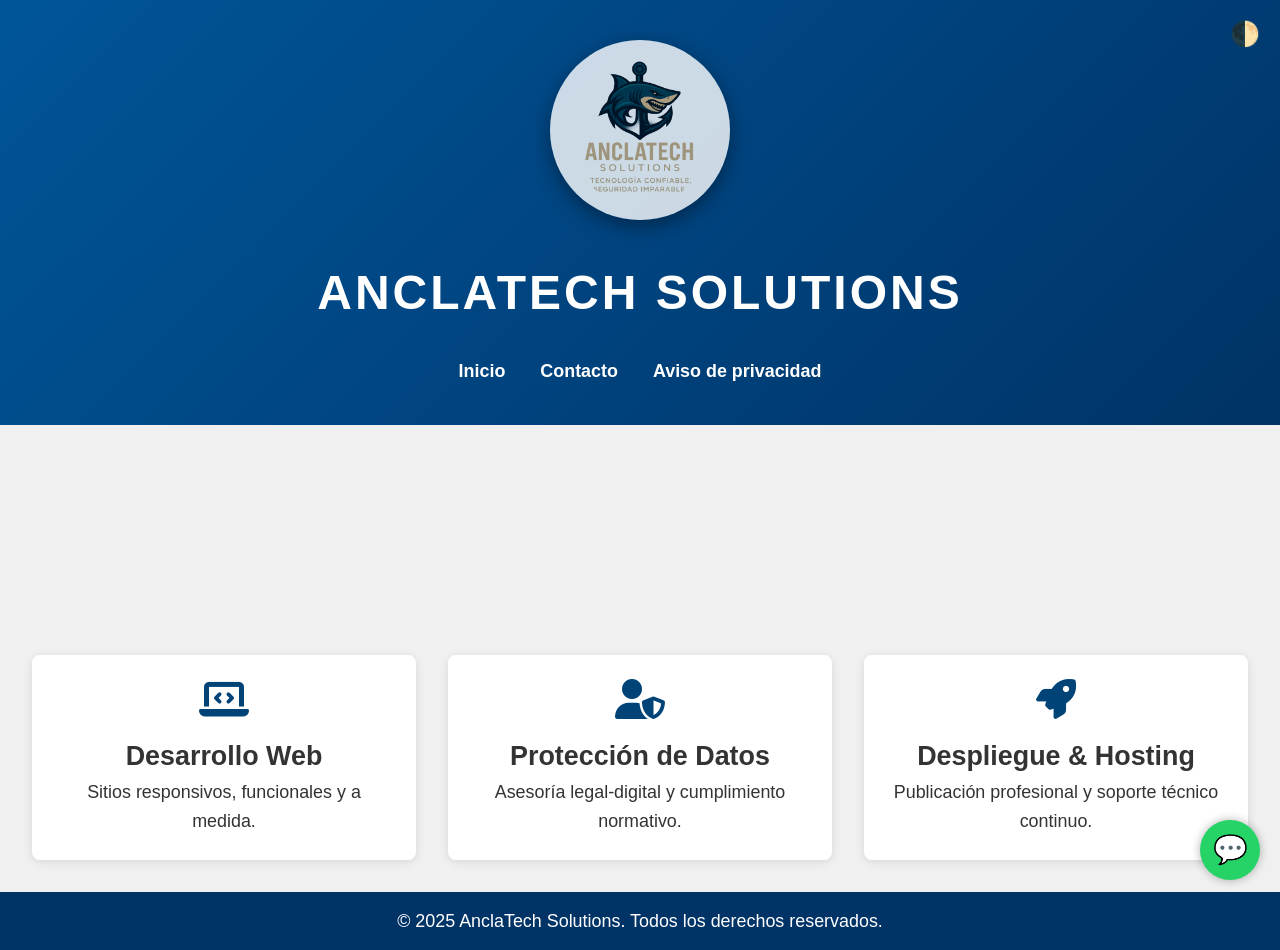
==== index.html @ 5b2b27bd "Initial commit: AnclaTech static site" ====
<!DOCTYPE html>
<html lang="es">
<head>
  <meta charset="UTF-8">
  <meta name="viewport" content="width=device-width, initial-scale=1.0">
  <title>AnclaTech Solutions</title>
  <link rel="stylesheet" href="estilos.css">
  <link rel="stylesheet" href="https://cdnjs.cloudflare.com/ajax/libs/font-awesome/6.5.0/css/all.min.css" />
</head>
<body>
  <header>
    <img src="imagenes/logotipo.png" alt="Logotipo de AnclaTech" class="logo animate-header">
    <h1 class="animate-header">AnclaTech Solutions</h1>
    <button id="modoToggle" title="Cambiar modo claro/oscuro">🌓</button>
    <nav>
      <ul>
        <li><a href="index.html">Inicio</a></li>
        <li><a href="contacto.html">Contacto</a></li>
        <li><a href="aviso-de-privacidad.html" target="_blank">Aviso de privacidad</a></li>
      </ul>
    </nav>
  </header>

  <main class="fade-in-on-scroll">
    <h2>Bienvenido a AnclaTech</h2>
    <p>Soluciones tecnológicas con precisión, eficiencia y compromiso.</p>
  </main>
  <section class="servicios-grid">
    <div class="servicio-card">
      <i class="fas fa-laptop-code"></i>
      <h2>Desarrollo Web</h2>
      <p>Sitios responsivos, funcionales y a medida.</p>
    </div>
  
    <div class="servicio-card">
      <i class="fas fa-user-shield"></i>
      <h2>Protección de Datos</h2>
      <p>Asesoría legal-digital y cumplimiento normativo.</p>
    </div>
  
    <div class="servicio-card">
      <i class="fas fa-rocket"></i>
      <h2>Despliegue & Hosting</h2>
      <p>Publicación profesional y soporte técnico continuo.</p>
    </div>
  </section>

  <footer>
    <p>&copy; 2025 AnclaTech Solutions. Todos los derechos reservados.</p>
  </footer>

  <!-- Botón flotante de WhatsApp -->
  <a href="https://wa.me/3221932610" class="whatsapp-button" target="_blank" title="Contáctanos por WhatsApp">💬</a>

  <!-- Script principal -->
  <script src="scripts.js"></script>
</body>
</html>
---- estilos.css ----
/* --- Reseteo básico --- */
* {
  margin: 0;
  padding: 0;
  box-sizing: border-box;
}

/* --- Fuente general y fondo claro --- */
body {
  font-family: 'Montserrat', sans-serif;
  background-color: #f0f0f0;
  color: #333;
  line-height: 1.6;
  transition: background-color 0.4s ease, color 0.4s ease;
  min-height: 100vh;
  display: flex;
  flex-direction: column;
  /* Tipografía escalable: 16–18px según pantalla */
  font-size: clamp(16px, 1.4vw, 18px);
}

/* --- Enlace de salto para accesibilidad --- */
.skip-link {
  position: absolute;
  left: -9999px;
  top: auto;
  width: 1px;
  height: 1px;
  overflow: hidden;
}
.skip-link:focus,
.skip-link:active {
  left: 10px;
  top: 10px;
  width: auto;
  height: auto;
  padding: 8px 12px;
  background: #003366;
  color: #fff;
  z-index: 10000;
  border-radius: 4px;
  text-decoration: none;
}

/* --- Indicadores de foco visibles para teclado --- */
a:focus-visible,
button:focus-visible,
input:focus-visible,
.btn-servicio:focus-visible {
  outline: 3px solid #ffbf47;
  outline-offset: 3px;
}

/* --- Modo oscuro --- */
body.modo-oscuro {
  background-color: #1e1e1e;
  color: #f0f0f0;
}

/* --- Encabezado --- */
header {
  background: linear-gradient(135deg, #005599, #003366); /* Degradado moderno */
  color: white;
  padding: 40px; /* Más espacio para aire visual */
  text-align: center;
  display: flex;
  flex-direction: column;
  align-items: center;
  justify-content: center;
  position: relative;
}

/* --- Logo --- */
.logo {
  width: 180px; /* Tamaño más grande para destacar */
  height: auto;
  margin-bottom: 20px;
  background-color: rgba(255, 255, 255, 0.8); /* Fondo blanco semitransparente */
  padding: 15px; /* Espaciado interno para separar el logotipo del fondo */
  border-radius: 50%; /* Bordes redondeados para un diseño moderno */
  box-shadow: 0 6px 20px rgba(0, 0, 0, 0.4); /* Sombra más intensa */
  transition: transform 0.3s ease, box-shadow 0.3s ease;
}

.logo:hover {
  transform: scale(1.2); /* Efecto de escala al pasar el cursor */
  box-shadow: 0 8px 25px rgba(0, 0, 0, 0.5); /* Sombra más intensa al pasar el cursor */
}

/* --- Título del encabezado --- */
header h1 {
  font-size: 3rem; /* Tamaño más grande para el título */
  margin: 15px 0;
  text-transform: uppercase;
  letter-spacing: 3px; /* Espaciado entre letras para un diseño más limpio */
}

/* --- Navegación --- */
nav {
  margin-top: 10px;
}

nav ul {
  list-style: none;
  display: flex;
  gap: 15px;
}

nav a {
  color: white;
  text-decoration: none;
  font-weight: bold;
  padding: 5px 10px;
  border-radius: 5px;
  transition: background-color 0.3s ease;
}

nav a:hover {
  background-color: #005599;
}

/* --- Botón de modo oscuro --- */
#modoToggle {
  position: absolute;
  top: 20px;
  right: 20px;
  background: transparent;
  border: none;
  font-size: 24px;
  color: white;
  cursor: pointer;
  transition: transform 0.3s ease;
}

#modoToggle:hover {
  transform: scale(1.2);
}

/* --- Sección principal --- */
main {
  flex-grow: 1;
  padding: 30px 20px;
  max-width: 900px;
  margin: 0 auto;
}

main h2 {
  margin-bottom: 10px;
  color: #003366;
  font-size: 2rem;
}

body.modo-oscuro main h2 {
  color: #59aaff;
}

/* --- Pie de página --- */
footer {
  background-color: #003366;
  color: white;
  text-align: center;
  padding: 15px;
}

/* --- Botón flotante de WhatsApp --- */
.whatsapp-button {
  position: fixed;
  bottom: 20px;
  right: 20px;
  font-size: 28px;
  background-color: #25D366;
  color: white;
  border: none;
  border-radius: 50%;
  width: 60px;
  height: 60px;
  display: flex;
  justify-content: center;
  align-items: center;
  text-decoration: none;
  box-shadow: 0 0 10px rgba(0,0,0,0.3);
  transition: transform 0.3s ease;
  z-index: 1000;
}

.whatsapp-button:hover {
  transform: scale(1.1);
  background-color: #128c7e;
}

/* --- Animaciones --- */
.animate-header {
  animation: fadeIn 1s ease-in-out forwards;
  opacity: 0;
}

.fade-in-on-scroll {
  opacity: 0;
  transform: translateY(20px);
  transition: opacity 0.6s ease, transform 0.6s ease;
}

.fade-in-on-scroll.visible {
  opacity: 1;
  transform: translateY(0);
}

/* --- Efecto de fade-in --- */
@keyframes fadeIn {
  from {
    opacity: 0;
    transform: translateY(-20px);
  }
  to {
    opacity: 1;
    transform: translateY(0);
  }
}

/* --- Tarjetas de Servicios --- */
.servicios-grid {
  display: grid;
  grid-template-columns: repeat(auto-fit, minmax(260px, 1fr));
  gap: 2rem;
  padding: 2rem;
  margin-top: 3rem;
}

.servicio-card {
  background: #ffffff;
  border-radius: 8px;
  padding: 1.5rem;
  text-align: center;
  box-shadow: 0 2px 10px rgba(0,0,0,0.1);
  transition: transform 0.3s ease, box-shadow 0.3s ease;
}

.servicio-card:hover {
  transform: scale(1.03);
  box-shadow: 0 6px 20px rgba(0,0,0,0.2);
}

.servicio-card i {
  font-size: 2.5rem;
  color: #004477;
  margin-bottom: 1rem;
}

.servicio-card:hover i {
  color: #0077cc;
}

/* --- Sección de Servicios --- */
.servicios {
  text-align: center;
  padding: 50px 20px;
  background: linear-gradient(135deg, #f0f0f0, #e0e0e0);
}

.servicios h2 {
  font-size: 2.5rem;
  color: #003366;
  margin-bottom: 10px;
}

.servicios p {
  font-size: 1.2rem;
  color: #555;
  margin-bottom: 30px;
}

/* --- Botón en las tarjetas --- */
.btn-servicio {
  margin-top: 15px;
  padding: 10px 20px;
  background-color: #003366;
  color: white;
  border: none;
  border-radius: 5px;
  cursor: pointer;
  transition: background-color 0.3s ease;
}

.btn-servicio:hover {
  background-color: #005599;
}

/* --- Ajustes responsive y de lectura --- */
@media (max-width: 900px) {
  header {
    padding: 28px;
  }
  .logo {
    width: 140px;
  }
  header h1 {
    font-size: 2rem;
  }
  main {
    padding: 20px;
    max-width: 100%;
  }
}

@media (max-width: 600px) {
  header {
    padding: 18px;
  }
  .logo {
    width: 120px;
  }
  header h1 {
    font-size: 1.6rem;
  }
  main {
    padding: 16px;
  }
}

/* Aumentar legibilidad en grandes pantallas */
@media (min-width: 1200px) {
  main {
    max-width: 1100px;
  }
}

/* --- Banner de cookies --- */
.cookie-banner {
  position: fixed;
  left: 16px;
  right: 16px;
  bottom: 16px;
  background: rgba(0, 51, 102, 0.98);
  color: #fff;
  padding: 14px 16px;
  border-radius: 8px;
  box-shadow: 0 8px 30px rgba(0,0,0,0.25);
  z-index: 2000;
}
.cookie-inner {
  display: flex;
  align-items: center;
  gap: 12px;
  justify-content: space-between;
}
.cookie-inner p {
  margin: 0;
  font-size: 0.95rem;
  color: #f0f6fb;
}
.cookie-actions {
  display: flex;
  gap: 10px;
  align-items: center;
}
.cookie-link {
  color: #cfe8ff;
  text-decoration: underline;
  font-size: 0.95rem;
}

@media (max-width: 520px) {
  .cookie-inner { flex-direction: column; align-items: flex-start; }
  .cookie-actions { width: 100%; justify-content: flex-start; }
}
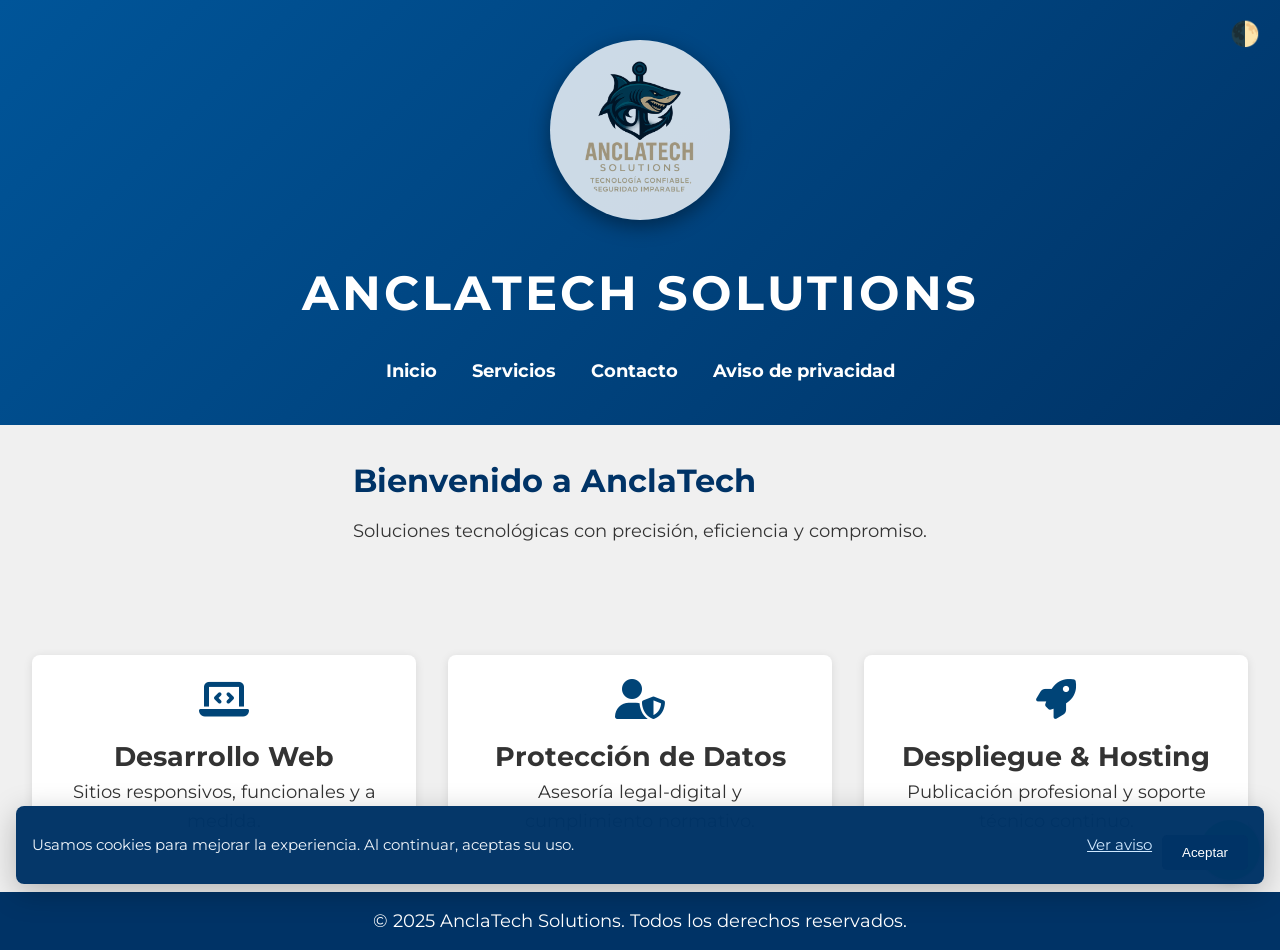
==== commit cb1a4a3d: "Corregir política de seguridad: permitir carga de imágenes y logotipo" ====
--- a/index.html
+++ b/index.html
@@ -3,41 +3,55 @@
 <head>
   <meta charset="UTF-8">
   <meta name="viewport" content="width=device-width, initial-scale=1.0">
-  <title>AnclaTech Solutions</title>
+  <meta name="description" content="AnclaTech Solutions: Soluciones tecnológicas con precisión, eficiencia y compromiso. Desarrollo web, protección de datos y hosting desde Puerto Vallarta.">
+  <meta name="keywords" content="desarrollo web, soluciones tecnológicas, hosting, protección de datos, Puerto Vallarta">
+  <meta property="og:type" content="website">
+  <meta property="og:title" content="AnclaTech Solutions - Soluciones Tecnológicas">
+  <meta property="og:description" content="Soluciones tecnológicas con precisión, eficiencia y compromiso.">
+  <meta property="og:image" content="https://anclatech.com/imagenes/logotipo.png">
+  <meta property="og:url" content="https://anclatech.com">
+  <meta name="theme-color" content="#003366">
+  <title>AnclaTech Solutions - Soluciones Tecnológicas Profesionales</title>
   <link rel="stylesheet" href="estilos.css">
-  <link rel="stylesheet" href="https://cdnjs.cloudflare.com/ajax/libs/font-awesome/6.5.0/css/all.min.css" />
+  <link rel="preconnect" href="https://fonts.googleapis.com">
+  <link rel="preconnect" href="https://fonts.gstatic.com" crossorigin>
+  <link href="https://fonts.googleapis.com/css2?family=Montserrat:wght@400;600;700&display=swap" rel="stylesheet">
+  <link rel="stylesheet" href="https://cdnjs.cloudflare.com/ajax/libs/font-awesome/6.5.0/css/all.min.css">
 </head>
 <body>
+  <a class="skip-link" href="#contenido">Saltar al contenido principal</a>
   <header>
     <img src="imagenes/logotipo.png" alt="Logotipo de AnclaTech" class="logo animate-header">
     <h1 class="animate-header">AnclaTech Solutions</h1>
-    <button id="modoToggle" title="Cambiar modo claro/oscuro">🌓</button>
+    <button id="modoToggle" title="Cambiar modo claro/oscuro">&#127763;</button>
     <nav>
       <ul>
         <li><a href="index.html">Inicio</a></li>
+        <li><a href="servicios.html">Servicios</a></li>
         <li><a href="contacto.html">Contacto</a></li>
-        <li><a href="aviso-de-privacidad.html" target="_blank">Aviso de privacidad</a></li>
+        <li><a href="aviso-de-privacidad.html" target="_blank" rel="noopener">Aviso de privacidad</a></li>
       </ul>
     </nav>
   </header>
 
-  <main class="fade-in-on-scroll">
+  <main id="contenido" class="fade-in-on-scroll">
     <h2>Bienvenido a AnclaTech</h2>
     <p>Soluciones tecnológicas con precisión, eficiencia y compromiso.</p>
   </main>
+
   <section class="servicios-grid">
     <div class="servicio-card">
       <i class="fas fa-laptop-code"></i>
       <h2>Desarrollo Web</h2>
       <p>Sitios responsivos, funcionales y a medida.</p>
     </div>
-  
+
     <div class="servicio-card">
       <i class="fas fa-user-shield"></i>
       <h2>Protección de Datos</h2>
       <p>Asesoría legal-digital y cumplimiento normativo.</p>
     </div>
-  
+
     <div class="servicio-card">
       <i class="fas fa-rocket"></i>
       <h2>Despliegue & Hosting</h2>
@@ -50,9 +64,20 @@
   </footer>
 
   <!-- Botón flotante de WhatsApp -->
-  <a href="https://wa.me/3221932610" class="whatsapp-button" target="_blank" title="Contáctanos por WhatsApp">💬</a>
+  <a href="https://wa.me/3221932610" class="whatsapp-button" target="_blank" rel="noopener" title="Contáctanos por WhatsApp">&#128172;</a>
+
+  <!-- Banner de cookies -->
+  <div id="cookie-banner" class="cookie-banner" hidden>
+    <div class="cookie-inner">
+      <p>Usamos cookies para mejorar la experiencia. Al continuar, aceptas su uso.</p>
+      <div class="cookie-actions">
+        <a class="cookie-link" href="aviso-de-privacidad.html" target="_blank" rel="noopener">Ver aviso</a>
+        <button id="acceptCookies" class="btn-servicio" type="button">Aceptar</button>
+      </div>
+    </div>
+  </div>
 
   <!-- Script principal -->
-  <script src="scripts.js"></script>
+  <script src="script.js"></script>
 </body>
-</html>+</html>
--- a/estilos.css
+++ b/estilos.css
@@ -362,4 +362,218 @@
 @media (max-width: 520px) {
   .cookie-inner { flex-direction: column; align-items: flex-start; }
   .cookie-actions { width: 100%; justify-content: flex-start; }
-}+}
+
+/* --- Formulario de Contacto --- */
+.contact-form {
+  max-width: 600px;
+  margin: 2rem auto;
+  background: #ffffff;
+  padding: 2rem;
+  border-radius: 8px;
+  box-shadow: 0 2px 10px rgba(0,0,0,0.1);
+}
+
+body.modo-oscuro .contact-form {
+  background: #2a2a2a;
+  color: #f0f0f0;
+}
+
+.form-group {
+  margin-bottom: 1.5rem;
+  display: flex;
+  flex-direction: column;
+}
+
+.form-group label {
+  margin-bottom: 0.5rem;
+  font-weight: 600;
+  color: #003366;
+  font-size: 1rem;
+}
+
+body.modo-oscuro .form-group label {
+  color: #59aaff;
+}
+
+.form-group input,
+.form-group textarea {
+  padding: 10px 12px;
+  border: 2px solid #ddd;
+  border-radius: 5px;
+  font-family: inherit;
+  font-size: 1rem;
+  transition: border-color 0.3s ease, box-shadow 0.3s ease;
+  background: #fff;
+  color: #333;
+}
+
+body.modo-oscuro .form-group input,
+body.modo-oscuro .form-group textarea {
+  background: #1e1e1e;
+  color: #f0f0f0;
+  border-color: #444;
+}
+
+.form-group input:focus,
+.form-group textarea:focus {
+  outline: none;
+  border-color: #003366;
+  box-shadow: 0 0 8px rgba(0, 51, 102, 0.2);
+}
+
+.form-group textarea {
+  resize: vertical;
+  min-height: 120px;
+  font-family: 'Montserrat', sans-serif;
+}
+
+.contact-form .btn-servicio {
+  width: 100%;
+  padding: 12px;
+  font-size: 1.1rem;
+  font-weight: 600;
+}
+
+.contact-form .aviso {
+  font-size: 0.95rem;
+  color: #666;
+  margin-bottom: 1.5rem;
+}
+
+body.modo-oscuro .contact-form .aviso {
+  color: #ccc;
+}
+
+@media (max-width: 600px) {
+  .contact-form {
+    padding: 1.5rem;
+  }
+}
+
+/* --- Lista de servicios en tarjetas --- */
+.servicio-lista {
+  list-style: none;
+  text-align: left;
+  margin: 1rem 0;
+  padding: 0;
+}
+
+.servicio-lista li {
+  padding: 0.5rem 0;
+  font-size: 0.95rem;
+  color: #555;
+  display: flex;
+  align-items: center;
+  gap: 0.5rem;
+}
+
+.servicio-lista li i {
+  color: #25D366;
+  font-size: 0.9rem;
+}
+
+body.modo-oscuro .servicio-lista li {
+  color: #ccc;
+}
+
+/* --- Sección Por qué elegirnos --- */
+.porque-elegirnos {
+  text-align: center;
+  padding: 3rem 2rem;
+  background: linear-gradient(135deg, #003366, #005599);
+  color: white;
+  margin-top: 2rem;
+}
+
+.porque-elegirnos h2 {
+  color: white;
+  margin-bottom: 2rem;
+}
+
+.beneficios-grid {
+  display: grid;
+  grid-template-columns: repeat(auto-fit, minmax(220px, 1fr));
+  gap: 2rem;
+  max-width: 1000px;
+  margin: 0 auto;
+}
+
+.beneficio {
+  padding: 1.5rem;
+  background: rgba(255, 255, 255, 0.1);
+  border-radius: 8px;
+  transition: transform 0.3s ease;
+}
+
+.beneficio:hover {
+  transform: translateY(-5px);
+  background: rgba(255, 255, 255, 0.15);
+}
+
+.beneficio i {
+  font-size: 2.5rem;
+  margin-bottom: 1rem;
+  color: #ffbf47;
+}
+
+.beneficio h4 {
+  margin-bottom: 0.5rem;
+  font-size: 1.2rem;
+}
+
+.beneficio p {
+  font-size: 0.95rem;
+  opacity: 0.9;
+}
+
+/* --- Sección CTA --- */
+.cta-section {
+  text-align: center;
+  padding: 3rem 2rem;
+  background: #f8f9fa;
+}
+
+body.modo-oscuro .cta-section {
+  background: #2a2a2a;
+}
+
+.cta-section h2 {
+  margin-bottom: 1rem;
+}
+
+.cta-section p {
+  margin-bottom: 1.5rem;
+  font-size: 1.1rem;
+  color: #666;
+}
+
+body.modo-oscuro .cta-section p {
+  color: #ccc;
+}
+
+.btn-grande {
+  padding: 15px 40px;
+  font-size: 1.2rem;
+}
+
+/* --- Mejoras para tarjetas de servicio --- */
+.servicio-card h3 {
+  color: #003366;
+  margin-bottom: 0.5rem;
+  font-size: 1.3rem;
+}
+
+body.modo-oscuro .servicio-card {
+  background: #2a2a2a;
+}
+
+body.modo-oscuro .servicio-card h3 {
+  color: #59aaff;
+}
+
+.servicio-card .btn-servicio {
+  display: inline-block;
+  text-decoration: none;
+  margin-top: 1rem;
+}
